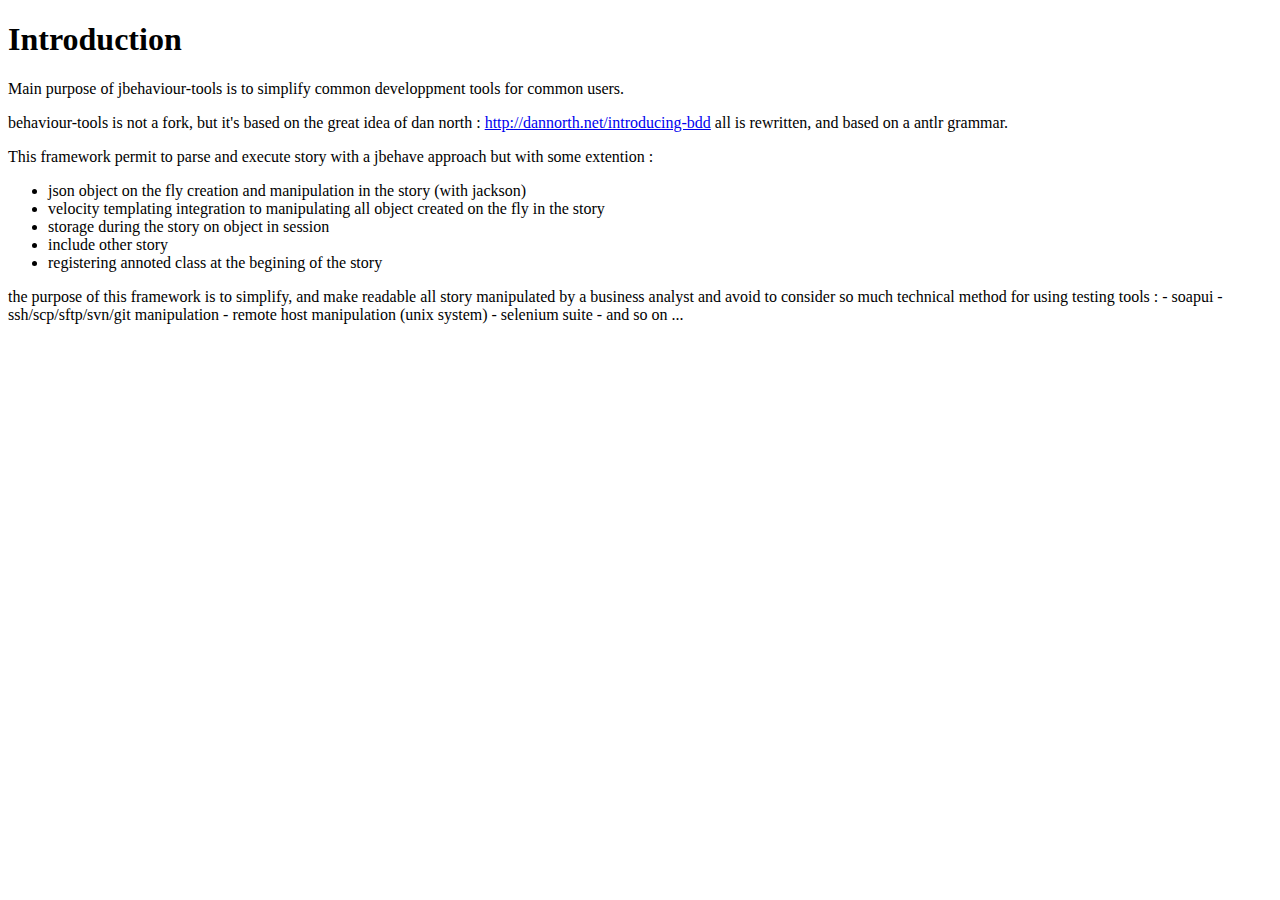
==== jbehaviour-wiki/wiki/html/index.html @ de88078a "Intégration markdwon" ====
<!DOCTYPE html PUBLIC "-//W3C//DTD HTML 4.01 Transitional//EN" "http://www.w3.org/TR/html4/loose.dtd">
<html>
<head>
<meta http-equiv="Content-Type" content="text/html; charset=ISO-8859-1">
<link href="http://kevinburke.bitbucket.org/markdowncss/markdown.css" rel="stylesheet"></link>
<title></title>
</head>

<h1>Introduction</h1>

<p>Main purpose of jbehaviour-tools is to simplify common developpment tools for
common users.</p>

<p>behaviour-tools is not a fork, but it's based on the great idea of dan north : <a href="http://dannorth.net/introducing-bdd">http://dannorth.net/introducing-bdd</a>
all is rewritten, and based on a antlr grammar.</p>

<p>This framework permit to parse and execute story with a jbehave approach but with some extention :</p>

<ul>
<li>json object on the fly creation and manipulation in the story (with jackson)</li>
<li>velocity templating integration to manipulating all object created on the fly in the story</li>
<li>storage during the story on object in session</li>
<li>include other story</li>
<li>registering annoted class at the begining of the story</li>
</ul>

<p>the purpose of this framework is to simplify, and make readable all story manipulated by a business analyst
and avoid to consider so much technical method for using testing tools :
- soapui
- ssh/scp/sftp/svn/git manipulation
- remote host manipulation (unix system)
- selenium suite
- and so on ...</p>
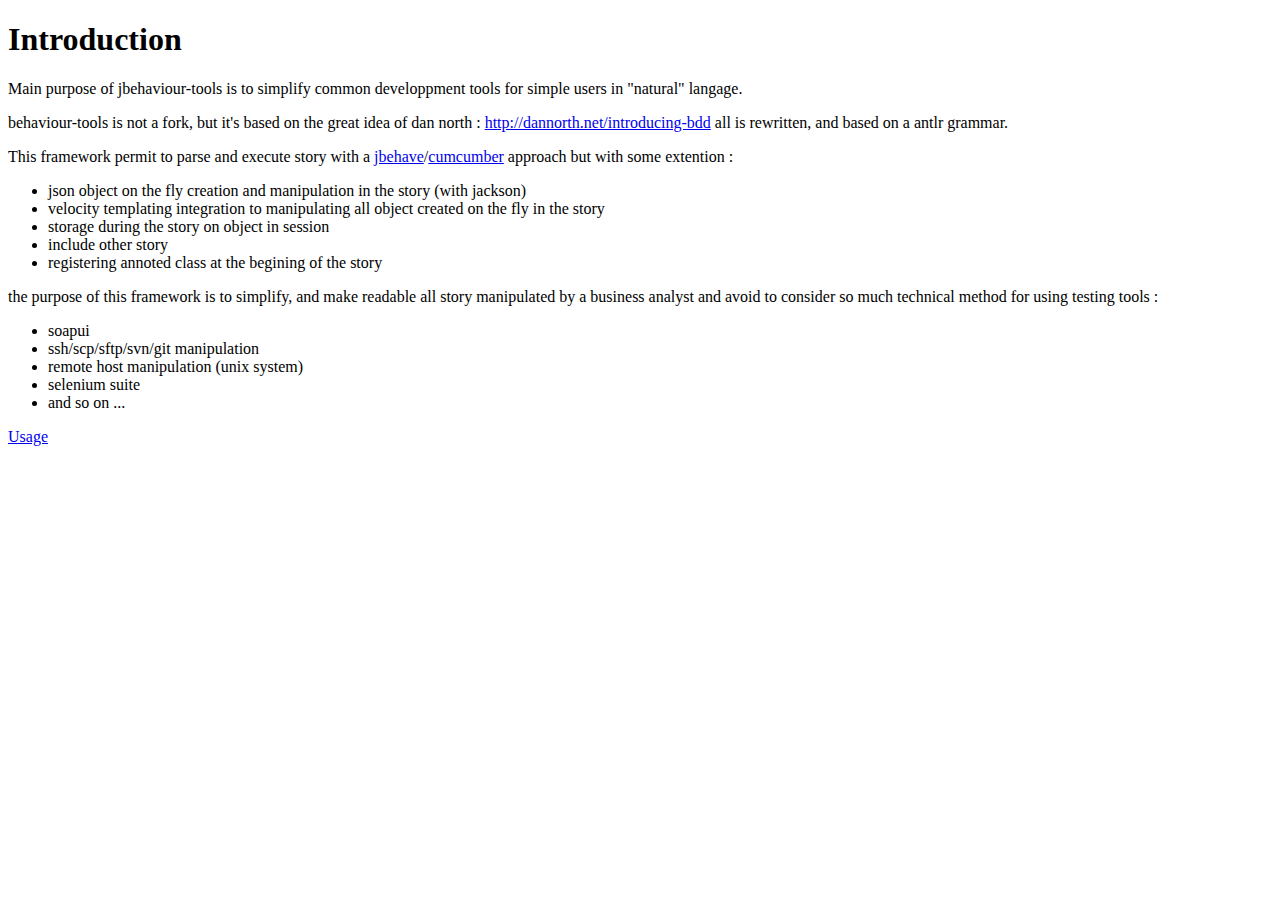
==== commit 9125598f: "Some documentation" ====
--- a/jbehaviour-wiki/wiki/html/index.html
+++ b/jbehaviour-wiki/wiki/html/index.html
@@ -2,19 +2,19 @@
 <html>
 <head>
 <meta http-equiv="Content-Type" content="text/html; charset=ISO-8859-1">
-<link href="http://kevinburke.bitbucket.org/markdowncss/markdown.css" rel="stylesheet"></link>
+<link href="markdown.css" rel="stylesheet"></link>
 <title></title>
 </head>
 
 <h1>Introduction</h1>
 
 <p>Main purpose of jbehaviour-tools is to simplify common developpment tools for
-common users.</p>
+simple users in "natural" langage.</p>
 
 <p>behaviour-tools is not a fork, but it's based on the great idea of dan north : <a href="http://dannorth.net/introducing-bdd">http://dannorth.net/introducing-bdd</a>
 all is rewritten, and based on a antlr grammar.</p>
 
-<p>This framework permit to parse and execute story with a jbehave approach but with some extention :</p>
+<p>This framework permit to parse and execute story with a <a href="http://jbehave.org">jbehave</a>/<a href="http://cukes.info/">cumcumber</a> approach but with some extention :</p>
 
 <ul>
 <li>json object on the fly creation and manipulation in the story (with jackson)</li>
@@ -25,9 +25,14 @@
 </ul>
 
 <p>the purpose of this framework is to simplify, and make readable all story manipulated by a business analyst
-and avoid to consider so much technical method for using testing tools :
-- soapui
-- ssh/scp/sftp/svn/git manipulation
-- remote host manipulation (unix system)
-- selenium suite
-- and so on ...</p>
+and avoid to consider so much technical method for using testing tools :</p>
+
+<ul>
+<li>soapui</li>
+<li>ssh/scp/sftp/svn/git manipulation</li>
+<li>remote host manipulation (unix system)</li>
+<li>selenium suite</li>
+<li>and so on ...</li>
+</ul>
+
+<p><a href="usage/usage.html">Usage</a></p>
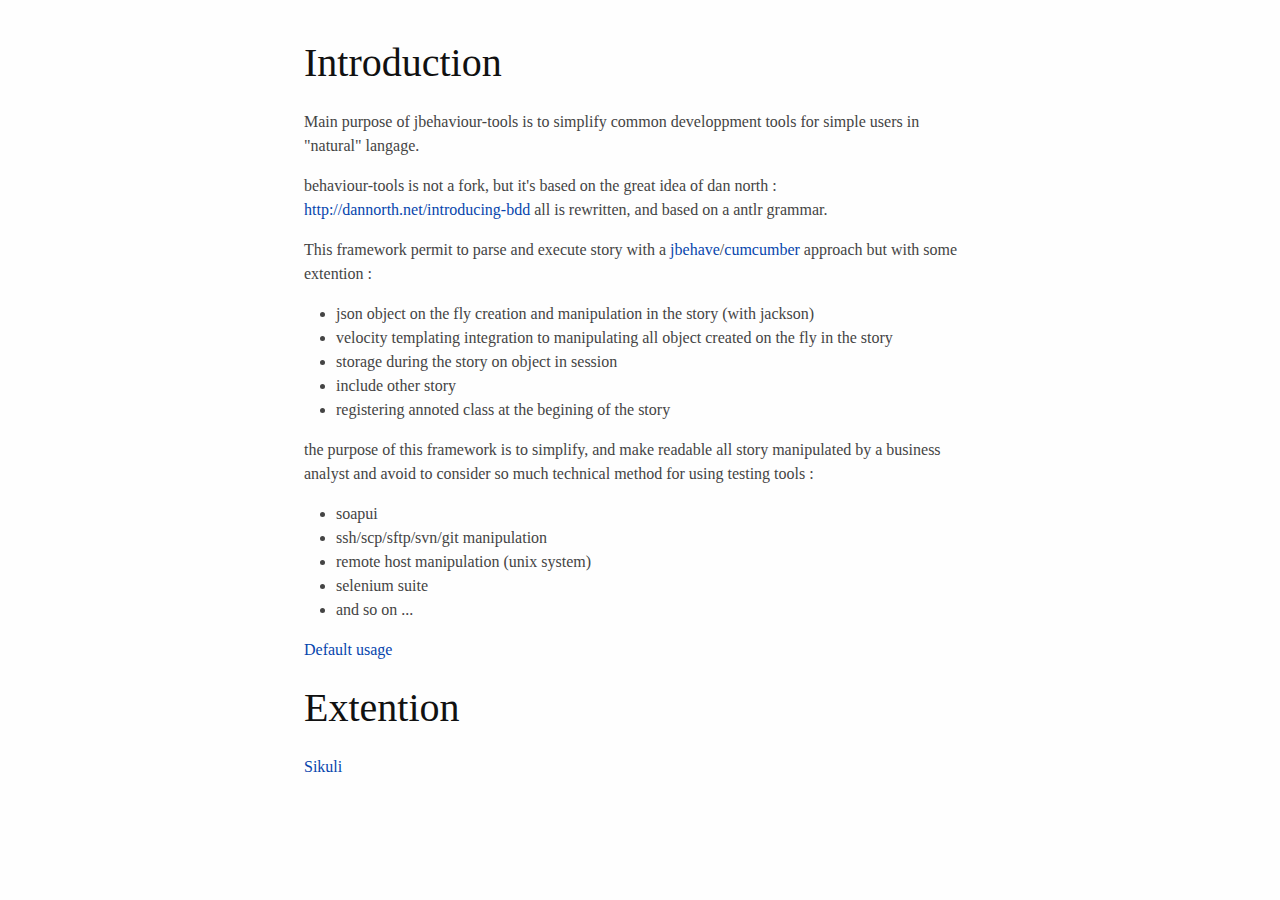
==== commit acff681b: "Extention sikuli" ====
--- a/jbehaviour-wiki/wiki/html/index.html
+++ b/jbehaviour-wiki/wiki/html/index.html
@@ -35,4 +35,8 @@
 <li>and so on ...</li>
 </ul>
 
-<p><a href="usage/usage.html">Usage</a></p>
+<p><a href="usage/usage.html">Default usage</a></p>
+
+<h1>Extention</h1>
+
+<p><a href="usage/sikuli.html">Sikuli</a></p>
--- a/jbehaviour-wiki/wiki/html/markdown.css
+++ b/jbehaviour-wiki/wiki/html/markdown.css
@@ -0,0 +1,102 @@
+html { font-size: 100%; overflow-y: scroll; -webkit-text-size-adjust: 100%; -ms-text-size-adjust: 100%; }
+
+body{
+color:#444;
+font-family:Georgia, Palatino, 'Palatino Linotype', Times, 'Times New Roman', serif;
+font-size:12px;
+line-height:1.5em;
+padding:1em;
+margin:auto;
+max-width:42em;
+background:#fefefe;
+}
+
+a{ color: #0645ad; text-decoration:none;}
+a:visited{ color: #0b0080; }
+a:hover{ color: #06e; }
+a:active{ color:#faa700; }
+a:focus{ outline: thin dotted; }
+a:hover, a:active{ outline: 0; }
+
+::-moz-selection{background:rgba(255,255,0,0.3);color:#000}
+::selection{background:rgba(255,255,0,0.3);color:#000}
+
+a::-moz-selection{background:rgba(255,255,0,0.3);color:#0645ad}
+a::selection{background:rgba(255,255,0,0.3);color:#0645ad}
+
+p{
+margin:1em 0;
+}
+
+img{
+max-width:100%;
+}
+
+h1,h2,h3,h4,h5,h6{
+font-weight:normal;
+color:#111;
+line-height:1em;
+}
+h4,h5,h6{ font-weight: bold; }
+h1{ font-size:2.5em; }
+h2{ font-size:2em; }
+h3{ font-size:1.5em; }
+h4{ font-size:1.2em; }
+h5{ font-size:1em; }
+h6{ font-size:0.9em; }
+
+blockquote{
+color:#666666;
+margin:0;
+padding-left: 3em;
+border-left: 0.5em #EEE solid;
+}
+hr { display: block; height: 2px; border: 0; border-top: 1px solid #aaa;border-bottom: 1px solid #eee; margin: 1em 0; padding: 0; }
+pre, code, kbd, samp { color: #000; font-family: monospace, monospace; _font-family: 'courier new', monospace; font-size: 0.98em; }
+pre { white-space: pre; white-space: pre-wrap; word-wrap: break-word; }
+
+b, strong { font-weight: bold; }
+
+dfn { font-style: italic; }
+
+ins { background: #ff9; color: #000; text-decoration: none; }
+
+mark { background: #ff0; color: #000; font-style: italic; font-weight: bold; }
+
+sub, sup { font-size: 75%; line-height: 0; position: relative; vertical-align: baseline; }
+sup { top: -0.5em; }
+sub { bottom: -0.25em; }
+
+ul, ol { margin: 1em 0; padding: 0 0 0 2em; }
+li p:last-child { margin:0 }
+dd { margin: 0 0 0 2em; }
+
+img { border: 0; -ms-interpolation-mode: bicubic; vertical-align: middle; }
+
+table { border-collapse: collapse; border-spacing: 0; }
+td { vertical-align: top; }
+
+@media only screen and (min-width: 480px) {
+body{font-size:14px;}
+}
+
+@media only screen and (min-width: 768px) {
+body{font-size:16px;}
+}
+
+@media print {
+  * { background: transparent !important; color: black !important; filter:none !important; -ms-filter: none !important; }
+  body{font-size:12pt; max-width:100%;}
+  a, a:visited { text-decoration: underline; }
+  hr { height: 1px; border:0; border-bottom:1px solid black; }
+  a[href]:after { content: " (" attr(href) ")"; }
+  abbr[title]:after { content: " (" attr(title) ")"; }
+  .ir a:after, a[href^="javascript:"]:after, a[href^="#"]:after { content: ""; }
+  pre, blockquote { border: 1px solid #999; padding-right: 1em; page-break-inside: avoid; }
+  tr, img { page-break-inside: avoid; }
+  img { max-width: 100% !important; }
+  @page :left { margin: 15mm 20mm 15mm 10mm; }
+  @page :right { margin: 15mm 10mm 15mm 20mm; }
+  p, h2, h3 { orphans: 3; widows: 3; }
+  h2, h3 { page-break-after: avoid; }
+}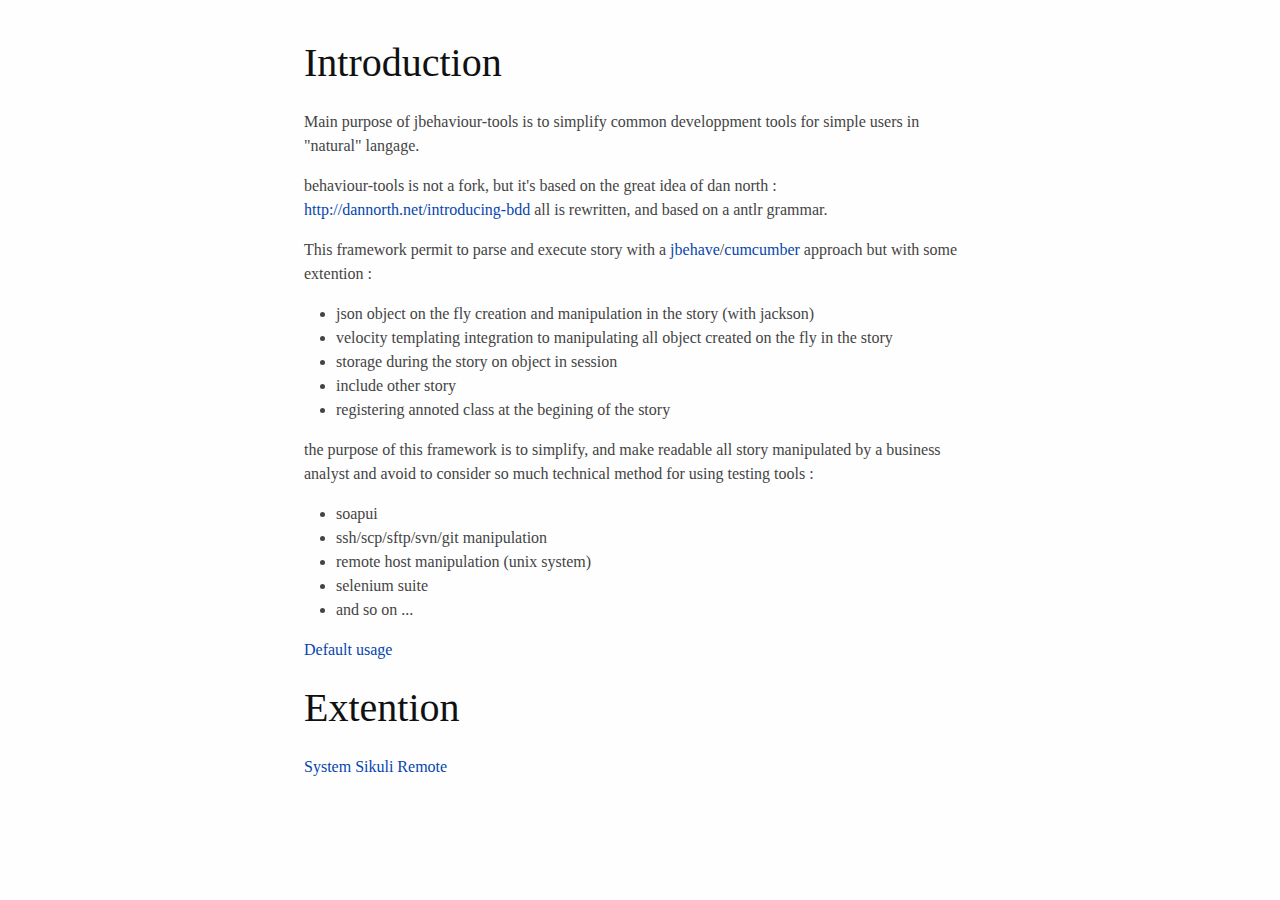
==== commit d4f11761: "Intégration des command SSH/SFTP" ====
--- a/jbehaviour-wiki/wiki/html/index.html
+++ b/jbehaviour-wiki/wiki/html/index.html
@@ -39,4 +39,6 @@
 
 <h1>Extention</h1>
 
-<p><a href="usage/sikuli.html">Sikuli</a></p>
+<p><a href="plugins/system.html">System</a>
+<a href="plugins/sikuli.html">Sikuli</a>
+<a href="plugins/remote.html">Remote</a></p>
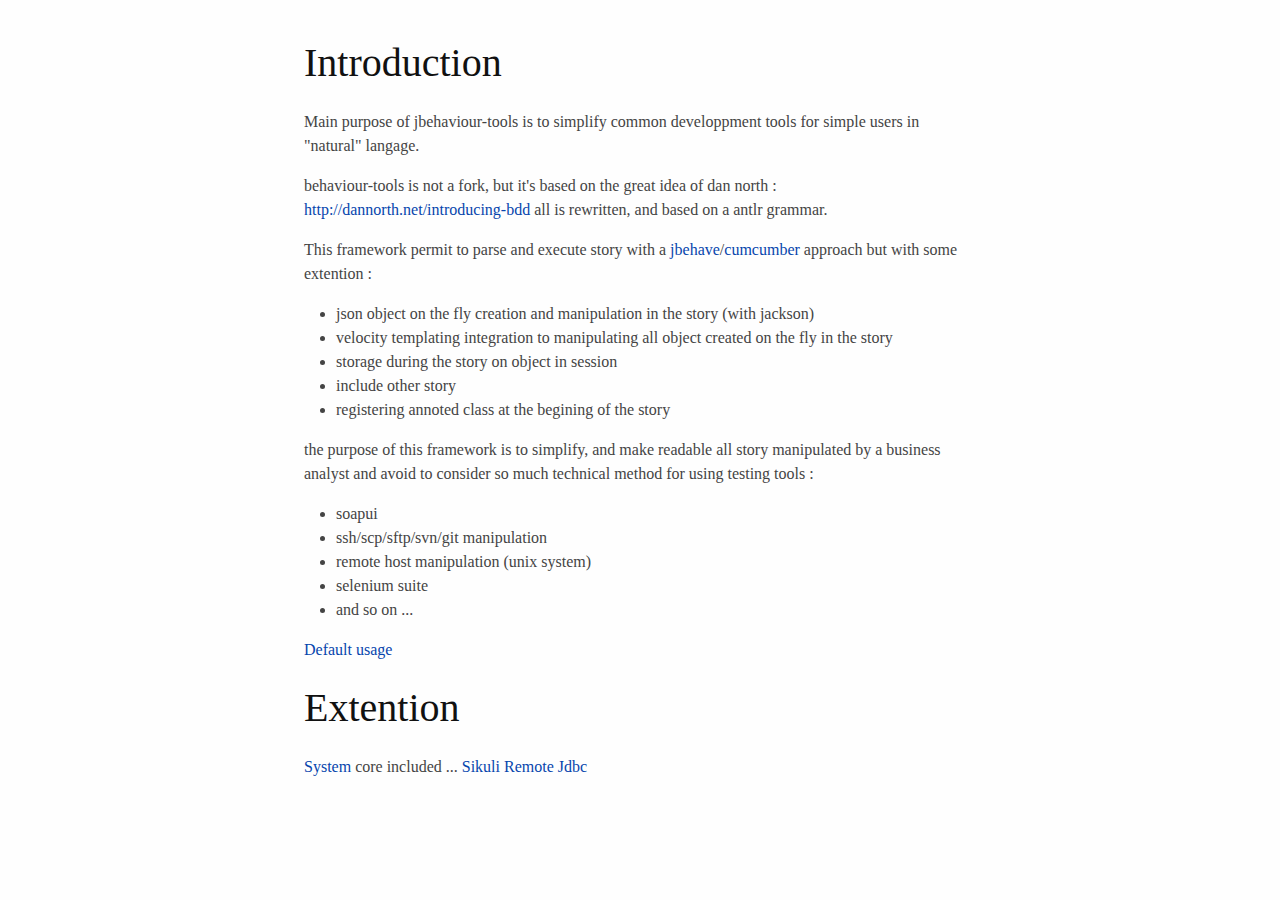
==== commit e0a5b703: "Delete StoreSteps" ====
--- a/jbehaviour-wiki/wiki/html/index.html
+++ b/jbehaviour-wiki/wiki/html/index.html
@@ -39,6 +39,7 @@
 
 <h1>Extention</h1>
 
-<p><a href="plugins/system.html">System</a>
+<p><a href="plugins/system.html">System</a> core included ...
 <a href="plugins/sikuli.html">Sikuli</a>
-<a href="plugins/remote.html">Remote</a></p>
+<a href="plugins/remote.html">Remote</a>
+<a href="plugins/jdbc.html">Jdbc</a></p>
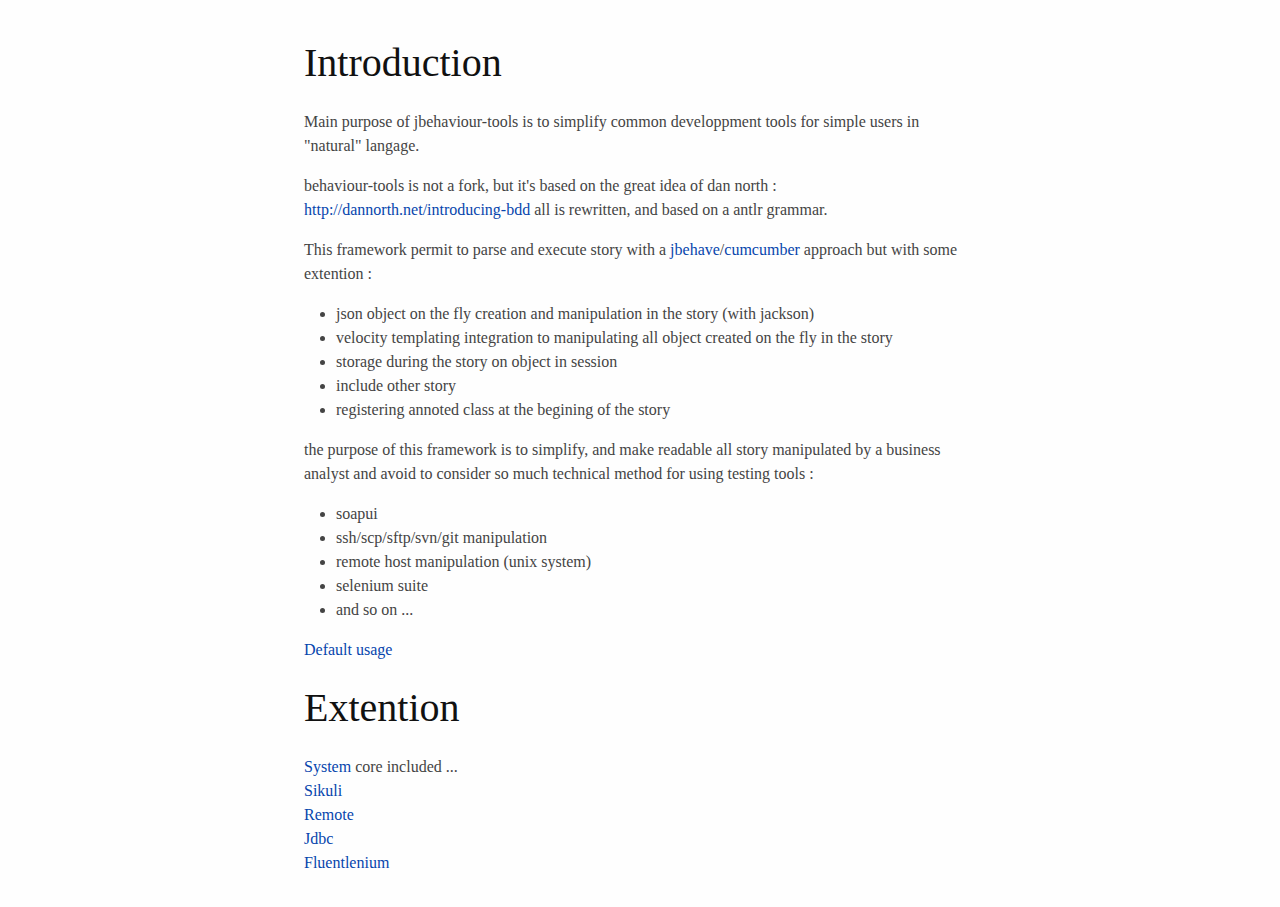
==== commit eb23d8a6: "Upgrade grammar for Arobase" ====
--- a/jbehaviour-wiki/wiki/html/index.html
+++ b/jbehaviour-wiki/wiki/html/index.html
@@ -39,7 +39,8 @@
 
 <h1>Extention</h1>
 
-<p><a href="plugins/system.html">System</a> core included ...
-<a href="plugins/sikuli.html">Sikuli</a>
-<a href="plugins/remote.html">Remote</a>
-<a href="plugins/jdbc.html">Jdbc</a></p>
+<p><a href="plugins/system.html">System</a> core included ...<br/>
+<a href="plugins/sikuli.html">Sikuli</a><br/>
+<a href="plugins/remote.html">Remote</a><br/>
+<a href="plugins/jdbc.html">Jdbc</a><br/>
+<a href="plugins/fluentlenium.html">Fluentlenium</a><br/></p>
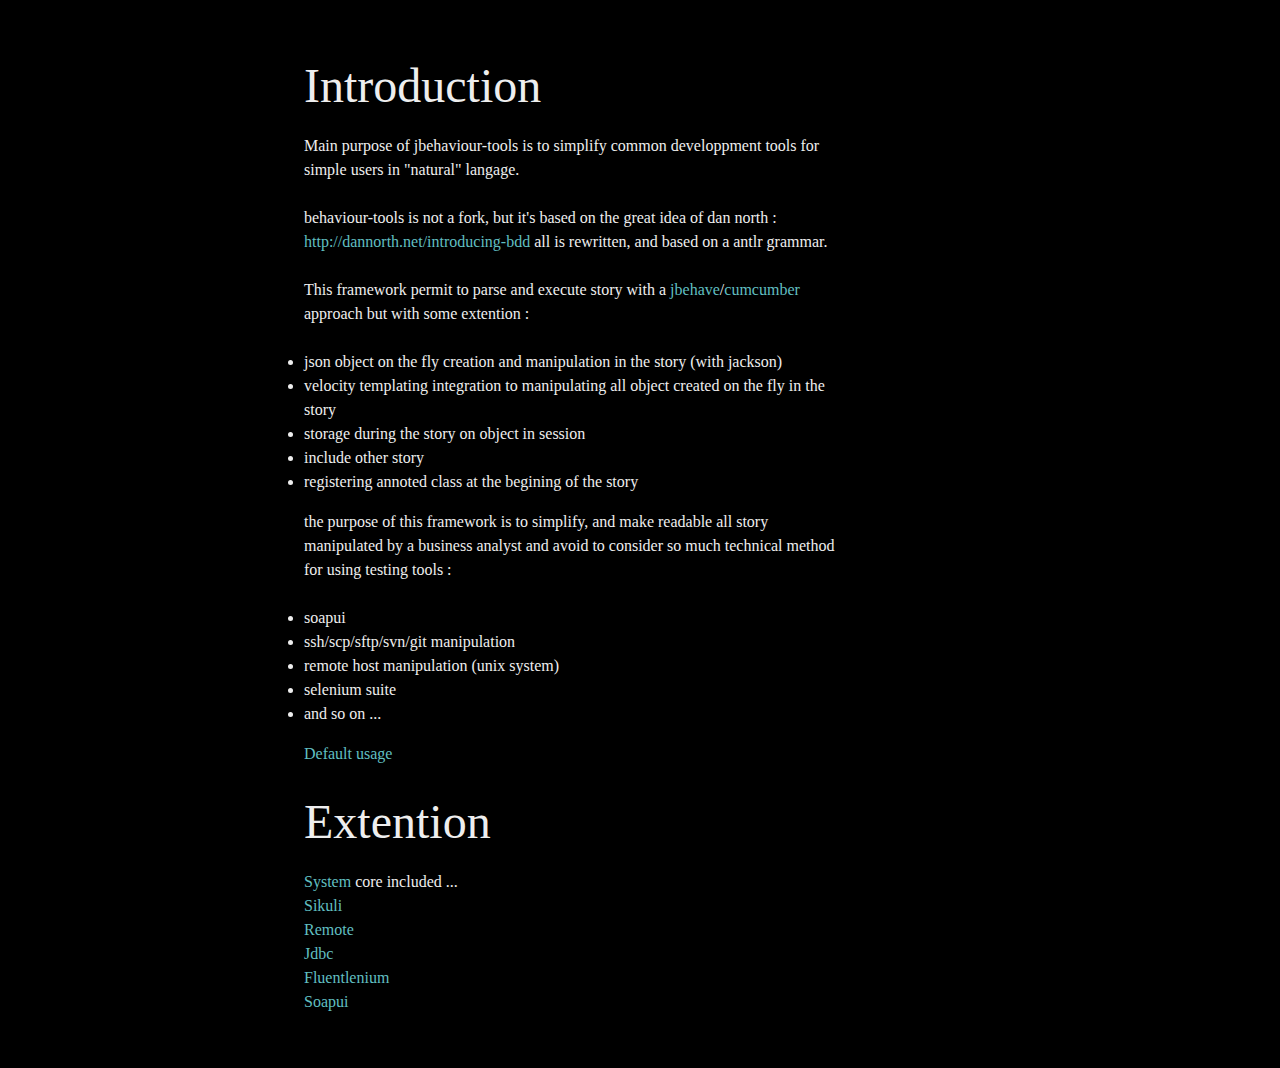
==== commit 525536ed: "update" ====
--- a/jbehaviour-wiki/wiki/html/index.html
+++ b/jbehaviour-wiki/wiki/html/index.html
@@ -43,4 +43,5 @@
 <a href="plugins/sikuli.html">Sikuli</a><br/>
 <a href="plugins/remote.html">Remote</a><br/>
 <a href="plugins/jdbc.html">Jdbc</a><br/>
-<a href="plugins/fluentlenium.html">Fluentlenium</a><br/></p>
+<a href="plugins/fluentlenium.html">Fluentlenium</a><br/>
+<a href="plugins/soapui.html">Soapui</a><br/></p>
--- a/jbehaviour-wiki/wiki/html/markdown.css
+++ b/jbehaviour-wiki/wiki/html/markdown.css
@@ -1,102 +1,258 @@
-html { font-size: 100%; overflow-y: scroll; -webkit-text-size-adjust: 100%; -ms-text-size-adjust: 100%; }
-
 body{
-color:#444;
-font-family:Georgia, Palatino, 'Palatino Linotype', Times, 'Times New Roman', serif;
-font-size:12px;
-line-height:1.5em;
-padding:1em;
-margin:auto;
-max-width:42em;
-background:#fefefe;
-}
-
-a{ color: #0645ad; text-decoration:none;}
-a:visited{ color: #0b0080; }
-a:hover{ color: #06e; }
-a:active{ color:#faa700; }
-a:focus{ outline: thin dotted; }
-a:hover, a:active{ outline: 0; }
-
-::-moz-selection{background:rgba(255,255,0,0.3);color:#000}
-::selection{background:rgba(255,255,0,0.3);color:#000}
-
-a::-moz-selection{background:rgba(255,255,0,0.3);color:#0645ad}
-a::selection{background:rgba(255,255,0,0.3);color:#0645ad}
-
-p{
-margin:1em 0;
-}
-
-img{
-max-width:100%;
-}
-
-h1,h2,h3,h4,h5,h6{
-font-weight:normal;
-color:#111;
-line-height:1em;
-}
-h4,h5,h6{ font-weight: bold; }
-h1{ font-size:2.5em; }
-h2{ font-size:2em; }
-h3{ font-size:1.5em; }
-h4{ font-size:1.2em; }
-h5{ font-size:1em; }
-h6{ font-size:0.9em; }
-
-blockquote{
-color:#666666;
-margin:0;
-padding-left: 3em;
-border-left: 0.5em #EEE solid;
-}
-hr { display: block; height: 2px; border: 0; border-top: 1px solid #aaa;border-bottom: 1px solid #eee; margin: 1em 0; padding: 0; }
-pre, code, kbd, samp { color: #000; font-family: monospace, monospace; _font-family: 'courier new', monospace; font-size: 0.98em; }
-pre { white-space: pre; white-space: pre-wrap; word-wrap: break-word; }
-
-b, strong { font-weight: bold; }
-
-dfn { font-style: italic; }
-
-ins { background: #ff9; color: #000; text-decoration: none; }
-
-mark { background: #ff0; color: #000; font-style: italic; font-weight: bold; }
-
-sub, sup { font-size: 75%; line-height: 0; position: relative; vertical-align: baseline; }
-sup { top: -0.5em; }
-sub { bottom: -0.25em; }
-
-ul, ol { margin: 1em 0; padding: 0 0 0 2em; }
-li p:last-child { margin:0 }
-dd { margin: 0 0 0 2em; }
-
-img { border: 0; -ms-interpolation-mode: bicubic; vertical-align: middle; }
-
-table { border-collapse: collapse; border-spacing: 0; }
-td { vertical-align: top; }
-
-@media only screen and (min-width: 480px) {
-body{font-size:14px;}
-}
-
-@media only screen and (min-width: 768px) {
-body{font-size:16px;}
-}
-
-@media print {
-  * { background: transparent !important; color: black !important; filter:none !important; -ms-filter: none !important; }
-  body{font-size:12pt; max-width:100%;}
-  a, a:visited { text-decoration: underline; }
-  hr { height: 1px; border:0; border-bottom:1px solid black; }
-  a[href]:after { content: " (" attr(href) ")"; }
-  abbr[title]:after { content: " (" attr(title) ")"; }
-  .ir a:after, a[href^="javascript:"]:after, a[href^="#"]:after { content: ""; }
-  pre, blockquote { border: 1px solid #999; padding-right: 1em; page-break-inside: avoid; }
-  tr, img { page-break-inside: avoid; }
-  img { max-width: 100% !important; }
-  @page :left { margin: 15mm 20mm 15mm 10mm; }
-  @page :right { margin: 15mm 10mm 15mm 20mm; }
-  p, h2, h3 { orphans: 3; widows: 3; }
-  h2, h3 { page-break-after: avoid; }
-}+    background: #000;
+    font-family: Georgia, Palatino, serif;
+    color: #EEE;
+    line-height: 1;
+    padding: 30px;
+    margin:auto;
+    max-width:42em;
+}
+h1, h2, h3, h4 {
+    font-weight: 400;
+}
+h1, h2, h3, h4, h5, p {
+    margin-bottom: 24px;
+    padding: 0;
+}
+h1 {
+    font-size: 48px;
+}
+h2 {
+    font-size: 36px;
+    margin: 24px 0 6px;
+}
+h3 {
+    font-size: 24px;
+}
+h4 {
+    font-size: 21px;
+}
+h5 {
+    font-size: 18px;
+}
+a {
+    color: #61BFC1;
+    margin: 0;
+    padding: 0;
+    text-decoration: none;
+    vertical-align: baseline;
+}
+a:hover {
+    text-decoration: underline;
+}
+a:visited {
+    color: #466B6C;
+}
+ul, ol {
+    padding: 0;
+    margin: 0;
+}
+li {
+    line-height: 24px;
+}
+li ul, li ul {
+    margin-left: 24px;
+}
+p, ul, ol {
+    font-size: 16px;
+    line-height: 24px;
+    max-width: 540px;
+}
+pre {
+    padding: 0px 24px;
+    max-width: 800px;
+    white-space: pre-wrap;
+}
+code {
+    font-family: Consolas, Monaco, Andale Mono, monospace;
+    line-height: 1.5;
+    font-size: 13px;
+}
+aside {
+    display: block;
+    float: right;
+    width: 390px;
+}
+blockquote {
+    border-left:.5em solid #eee;
+    padding: 0 2em;
+    margin-left:0;
+    max-width: 476px;
+}
+blockquote  cite {
+    font-size:14px;
+    line-height:20px;
+    color:#bfbfbf;
+}
+blockquote cite:before {
+    content: '\2014 \00A0';
+}
+
+blockquote p {  
+    color: #666;
+    max-width: 460px;
+}
+hr {
+    width: 540px;
+    text-align: left;
+    margin: 0 auto 0 0;
+    color: #999;
+}
+
+/* Code below this line is copyright Twitter Inc. */
+
+button,
+input,
+select,
+textarea {
+  font-size: 100%;
+  margin: 0;
+  vertical-align: baseline;
+  *vertical-align: middle;
+}
+button, input {
+  line-height: normal;
+  *overflow: visible;
+}
+button::-moz-focus-inner, input::-moz-focus-inner {
+  border: 0;
+  padding: 0;
+}
+button,
+input[type="button"],
+input[type="reset"],
+input[type="submit"] {
+  cursor: pointer;
+  -webkit-appearance: button;
+}
+input[type=checkbox], input[type=radio] {
+  cursor: pointer;
+}
+/* override default chrome & firefox settings */
+input:not([type="image"]), textarea {
+  -webkit-box-sizing: content-box;
+  -moz-box-sizing: content-box;
+  box-sizing: content-box;
+}
+
+input[type="search"] {
+  -webkit-appearance: textfield;
+  -webkit-box-sizing: content-box;
+  -moz-box-sizing: content-box;
+  box-sizing: content-box;
+}
+input[type="search"]::-webkit-search-decoration {
+  -webkit-appearance: none;
+}
+label,
+input,
+select,
+textarea {
+  font-family: "Helvetica Neue", Helvetica, Arial, sans-serif;
+  font-size: 13px;
+  font-weight: normal;
+  line-height: normal;
+  margin-bottom: 18px;
+}
+input[type=checkbox], input[type=radio] {
+  cursor: pointer;
+  margin-bottom: 0;
+}
+input[type=text],
+input[type=password],
+textarea,
+select {
+  display: inline-block;
+  width: 210px;
+  padding: 4px;
+  font-size: 13px;
+  font-weight: normal;
+  line-height: 18px;
+  height: 18px;
+  color: #808080;
+  border: 1px solid #ccc;
+  -webkit-border-radius: 3px;
+  -moz-border-radius: 3px;
+  border-radius: 3px;
+}
+select, input[type=file] {
+  height: 27px;
+  line-height: 27px;
+}
+textarea {
+  height: auto;
+}
+
+/* grey out placeholders */
+:-moz-placeholder {
+  color: #bfbfbf;
+}
+::-webkit-input-placeholder {
+  color: #bfbfbf;
+}
+
+input[type=text],
+input[type=password],
+select,
+textarea {
+  -webkit-transition: border linear 0.2s, box-shadow linear 0.2s;
+  -moz-transition: border linear 0.2s, box-shadow linear 0.2s;
+  transition: border linear 0.2s, box-shadow linear 0.2s;
+  -webkit-box-shadow: inset 0 1px 3px rgba(0, 0, 0, 0.1);
+  -moz-box-shadow: inset 0 1px 3px rgba(0, 0, 0, 0.1);
+  box-shadow: inset 0 1px 3px rgba(0, 0, 0, 0.1);
+}
+input[type=text]:focus, input[type=password]:focus, textarea:focus {
+  outline: none;
+  border-color: rgba(82, 168, 236, 0.8);
+  -webkit-box-shadow: inset 0 1px 3px rgba(0, 0, 0, 0.1), 0 0 8px rgba(82, 168, 236, 0.6);
+  -moz-box-shadow: inset 0 1px 3px rgba(0, 0, 0, 0.1), 0 0 8px rgba(82, 168, 236, 0.6);
+  box-shadow: inset 0 1px 3px rgba(0, 0, 0, 0.1), 0 0 8px rgba(82, 168, 236, 0.6);
+}
+
+/* buttons */
+button {
+  display: inline-block;
+  padding: 4px 14px;
+  font-family: "Helvetica Neue", Helvetica, Arial, sans-serif;
+  font-size: 13px;
+  line-height: 18px;
+  -webkit-border-radius: 4px;
+  -moz-border-radius: 4px;
+  border-radius: 4px;
+  -webkit-box-shadow: inset 0 1px 0 rgba(255, 255, 255, 0.2), 0 1px 2px rgba(0, 0, 0, 0.05);
+  -moz-box-shadow: inset 0 1px 0 rgba(255, 255, 255, 0.2), 0 1px 2px rgba(0, 0, 0, 0.05);
+  box-shadow: inset 0 1px 0 rgba(255, 255, 255, 0.2), 0 1px 2px rgba(0, 0, 0, 0.05);
+  background-color: #0064cd;
+  background-repeat: repeat-x;
+  background-image: -khtml-gradient(linear, left top, left bottom, from(#049cdb), to(#0064cd));
+  background-image: -moz-linear-gradient(top, #049cdb, #0064cd);
+  background-image: -ms-linear-gradient(top, #049cdb, #0064cd);
+  background-image: -webkit-gradient(linear, left top, left bottom, color-stop(0%, #049cdb), color-stop(100%, #0064cd));
+  background-image: -webkit-linear-gradient(top, #049cdb, #0064cd);
+  background-image: -o-linear-gradient(top, #049cdb, #0064cd);
+  background-image: linear-gradient(top, #049cdb, #0064cd);
+  color: #fff;
+  text-shadow: 0 -1px 0 rgba(0, 0, 0, 0.25);
+  border: 1px solid #004b9a;
+  border-bottom-color: #003f81;
+  -webkit-transition: 0.1s linear all;
+  -moz-transition: 0.1s linear all;
+  transition: 0.1s linear all;
+  border-color: #0064cd #0064cd #003f81;
+  border-color: rgba(0, 0, 0, 0.1) rgba(0, 0, 0, 0.1) rgba(0, 0, 0, 0.25);
+}
+button:hover {
+  color: #fff;
+  background-position: 0 -15px;
+  text-decoration: none;
+}
+button:active {
+  -webkit-box-shadow: inset 0 3px 7px rgba(0, 0, 0, 0.15), 0 1px 2px rgba(0, 0, 0, 0.05);
+  -moz-box-shadow: inset 0 3px 7px rgba(0, 0, 0, 0.15), 0 1px 2px rgba(0, 0, 0, 0.05);
+  box-shadow: inset 0 3px 7px rgba(0, 0, 0, 0.15), 0 1px 2px rgba(0, 0, 0, 0.05);
+}
+button::-moz-focus-inner {
+  padding: 0;
+  border: 0;
+}
